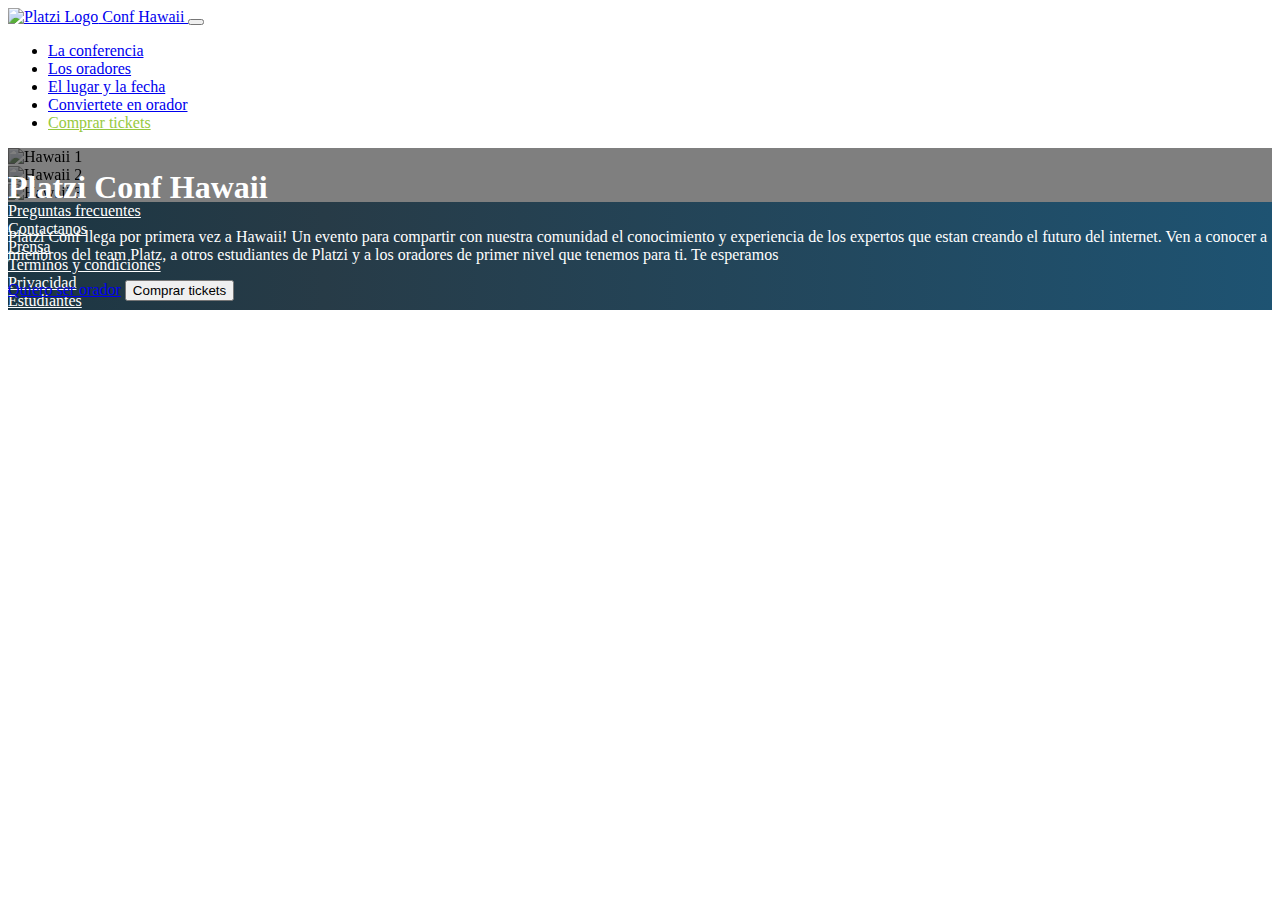
==== Platzi-Bootstrap/index.html @ 13ec5595 "Clase 10" ====
<!doctype html>
<html lang="en">

<head>
  <!-- Required meta tags -->
  <meta charset="utf-8">
  <meta name="viewport" content="width=device-width, initial-scale=1, shrink-to-fit=no">

  <!-- Bootstrap CSS -->
  <link rel="stylesheet" href="https://stackpath.bootstrapcdn.com/bootstrap/4.5.0/css/bootstrap.min.css"
    integrity="sha384-9aIt2nRpC12Uk9gS9baDl411NQApFmC26EwAOH8WgZl5MYYxFfc+NcPb1dKGj7Sk" crossorigin="anonymous">
  <link rel="stylesheet" href="index.css">
  <title>PlatziConf Hawaii</title>
</head>

<body>
  <!-- HEADER -->
  <nav id="header" class="navbar navbar-expand-lg navbar-dark bg-dark">
    <div class="container">
      <a class="navbar-brand" href="#">
        <img src="assets/images/platzi-logo.png" alt="Platzi Logo">
        Conf Hawaii
      </a>
      <button class="navbar-toggler" type="button" data-toggle="collapse" data-target="#navbarSupportedContent"
        aria-controls="navbarSupportedContent" aria-expanded="false" aria-label="Toggle navigation">
        <span class="navbar-toggler-icon"></span>
      </button>

      <div class="collapse navbar-collapse" id="navbarSupportedContent">
        <ul class="navbar-nav ml-auto">
          <li class="nav-item active">
            <a class="nav-link" href="#">La conferencia</a>
          </li>
          <li class="nav-item">
            <a class="nav-link" href="#">Los oradores</a>
          </li>
          <li class="nav-item">
            <a class="nav-link" href="#">El lugar y la fecha</a>
          </li>
          <li class="nav-item">
            <a class="nav-link" href="#">Conviertete en orador</a>
          </li>
          <li class="nav-item">
            <a class="nav-link text-platzi" href="#">Comprar tickets</a>
          </li>
        </ul>

      </div>
    </div>
  </nav>
  <!-- FIN HEADER -->
  <!-- MAIN -->
  <main id="main">
  <div id="carousel" class="carousel slide carousel-fade" data-ride="carousel" data-pause="false">
    <div class="carousel-inner">
      <div class="carousel-item active">
        <img src="assets/images/hawaii.jpg" class="d-block w-100" alt="Hawaii 1">
      </div>
      <div class="carousel-item">
        <img src="assets/images/hawaii2.jpg" class="d-block w-100" alt="Hawaii 2">
      </div>
      <div class="carousel-item">
        <img src="assets/images/hawaii3.jpeg" class="d-block w-100" alt="Hawaii 3">
      </div>
    </div>
    <div class="overlay">
      <div class="container">
        <div class="row align-items-center">
          <div class="col-md-6 offset-md-6 text-center text-md-right">
            <h1>Platzi Conf Hawaii</h1>
            <p class="d-none d-md-block">Platzi Conf llega por primera vez a Hawaii! Un evento para compartir con nuestra comunidad el conocimiento y experiencia de los expertos que estan creando el futuro del internet. Ven a conocer a mienbros del team Platz, a otros estudiantes de Platzi y a los oradores de primer nivel que tenemos para ti. Te esperamos</p>
            <a href="#">Quiero ser orador</a>
            <button type="button">Comprar tickets</button>
          </div>
        </div>
      </div>
    </div>
  </div>
</main>
  <!-- FIN MAIN-->
  <!-- FOOTER -->
  <footer id="footer" class="pb-4 pt-4">
    <div class="container">
      <div class="row text-center">
        <div class="col-12 col-lg">
          <a href="#">Preguntas frecuentes</a>
        </div>
        <div class="col-12 col-lg">
          <a href="#">Contactanos</a>
        </div>
        <div class="col-12 col-lg">
          <a href="#">Prensa</a>
        </div>
        <div class="col-12 col-lg">
          <a href="#">Terminos y condiciones</a>
        </div>
        <div class="col-12 col-lg">
          <a href="#">Privacidad</a>
        </div>
        <div class="col-12 col-lg">
          <a href="#">Estudiantes</a>
        </div>
      </div>
    </div>
  </footer>
  <!-- FIN DEL FOOTER -->
  <!-- Optional JavaScript -->
  <!-- jQuery first, then Popper.js, then Bootstrap JS -->
  <script src="https://code.jquery.com/jquery-3.5.1.slim.min.js"
    integrity="sha384-DfXdz2htPH0lsSSs5nCTpuj/zy4C+OGpamoFVy38MVBnE+IbbVYUew+OrCXaRkfj" crossorigin="anonymous">
  </script>
  <script src="https://cdn.jsdelivr.net/npm/popper.js@1.16.0/dist/umd/popper.min.js"
    integrity="sha384-Q6E9RHvbIyZFJoft+2mJbHaEWldlvI9IOYy5n3zV9zzTtmI3UksdQRVvoxMfooAo" crossorigin="anonymous">
  </script>
  <script src="https://stackpath.bootstrapcdn.com/bootstrap/4.5.0/js/bootstrap.min.js"
    integrity="sha384-OgVRvuATP1z7JjHLkuOU7Xw704+h835Lr+6QL9UvYjZE3Ipu6Tp75j7Bh/kR0JKI" crossorigin="anonymous">
  </script>
</body>

</html>
---- Platzi-Bootstrap/index.css ----
.text-platzi{
  color: #97c93e !important;
}
#header img{
  width: 80px;
}

#main .carousel-inner img {
  max-height: 70vh;
  object-fit: cover;
  filter: grayscale(70%);
}
#carousel {
  position: relative;
}

#carousel .overlay{
  position: absolute;
  top: 0;
  bottom: 0;
  left: 0;
  right: 0;
  background-color: rgba(0,0,0,0.5);
  color: white;
  z-index: 1;
}
#carousel .overlay .container, #carousel .overlay .row{
  height: 100%;
}
#footer{
  background: linear-gradient(90deg, #1c3643, #273b47 25%, #1e5372);
}
#footer a{
  color: white;
}
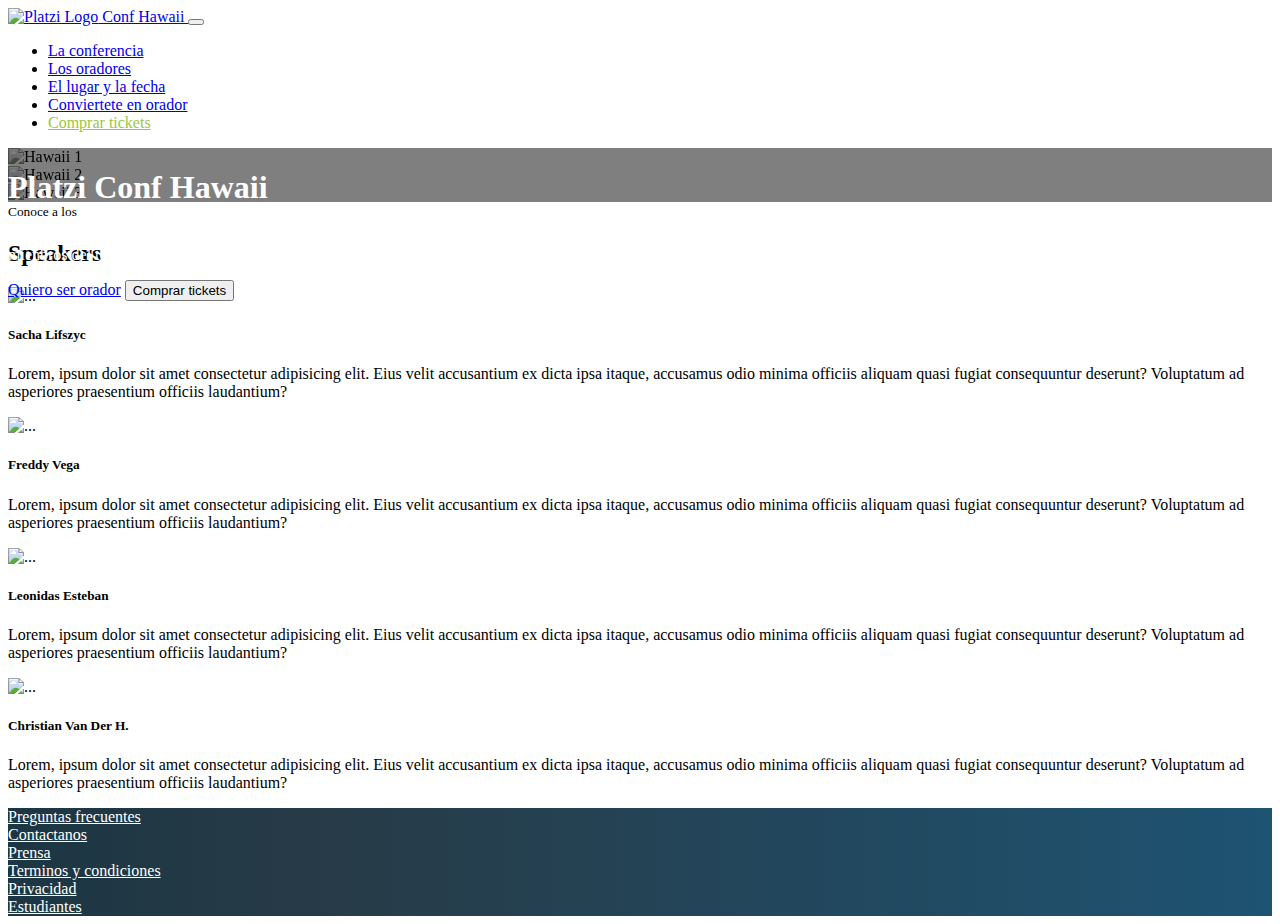
==== commit 379b286a: "Clase 12" ====
--- a/Platzi-Bootstrap/index.html
+++ b/Platzi-Bootstrap/index.html
@@ -69,15 +69,65 @@
           <div class="col-md-6 offset-md-6 text-center text-md-right">
             <h1>Platzi Conf Hawaii</h1>
             <p class="d-none d-md-block">Platzi Conf llega por primera vez a Hawaii! Un evento para compartir con nuestra comunidad el conocimiento y experiencia de los expertos que estan creando el futuro del internet. Ven a conocer a mienbros del team Platz, a otros estudiantes de Platzi y a los oradores de primer nivel que tenemos para ti. Te esperamos</p>
-            <a href="#">Quiero ser orador</a>
-            <button type="button">Comprar tickets</button>
+            <a href="#" class="btn btn-outline-light">Quiero ser orador</a>
+            <button type="button" class="btn btn-platzi">Comprar tickets</button>
           </div>
         </div>
       </div>
     </div>
   </div>
 </main>
-  <!-- FIN MAIN-->
+  <!-- FIN MAIN -->
+  <!-- SPEAKERS -->
+  <section id="speakers" class="mt-4">
+    <div class="container">
+      <div class="row">
+        <div class="col text-center text-uppercase">
+          <small>Conoce a los </small>
+          <h2>Speakers</h2>
+        </div>
+      </div>
+      <div class="row">
+        <div class="col-sm-12 col-md-6 col-lg-4 mb-4">
+          <div class="card" >
+            <img src="assets/speakers/sacha.jpg" class="card-img-top" alt="...">
+            <div class="card-body">
+              <h5 class="card-title">Sacha Lifszyc</h5>
+              <p class="card-text">Lorem, ipsum dolor sit amet consectetur adipisicing elit. Eius velit accusantium ex dicta ipsa itaque, accusamus odio minima officiis aliquam quasi fugiat consequuntur deserunt? Voluptatum ad asperiores praesentium officiis laudantium?</p>
+            </div>
+          </div>
+        </div>
+        <div class="col-sm-12 col-md-6 col-lg-4 mb-4">
+          <div class="card" >
+            <img src="assets/speakers/freddy.jpeg" class="card-img-top" alt="...">
+            <div class="card-body">
+              <h5 class="card-title">Freddy Vega</h5>
+              <p class="card-text">Lorem, ipsum dolor sit amet consectetur adipisicing elit. Eius velit accusantium ex dicta ipsa itaque, accusamus odio minima officiis aliquam quasi fugiat consequuntur deserunt? Voluptatum ad asperiores praesentium officiis laudantium?</p>
+            </div>
+          </div>
+        </div>
+        <div class="col-sm-12 col-md-6 col-lg-4 mb-4">
+          <div class="card" >
+            <img src="assets/speakers/leonidas.jpeg" class="card-img-top" alt="...">
+            <div class="card-body">
+              <h5 class="card-title">Leonidas Esteban</h5>
+              <p class="card-text">Lorem, ipsum dolor sit amet consectetur adipisicing elit. Eius velit accusantium ex dicta ipsa itaque, accusamus odio minima officiis aliquam quasi fugiat consequuntur deserunt? Voluptatum ad asperiores praesentium officiis laudantium?</p>
+            </div>
+          </div>
+        </div>
+        <div class="col-sm-12 col-md-6 col-lg-4 mb-4">
+          <div class="card" >
+            <img src="assets/speakers/cvander.jpeg" class="card-img-top" alt="...">
+            <div class="card-body">
+              <h5 class="card-title">Christian Van Der H.</h5>
+              <p class="card-text">Lorem, ipsum dolor sit amet consectetur adipisicing elit. Eius velit accusantium ex dicta ipsa itaque, accusamus odio minima officiis aliquam quasi fugiat consequuntur deserunt? Voluptatum ad asperiores praesentium officiis laudantium?</p>
+            </div>
+          </div>
+        </div>
+      </div>
+    </div>
+  </section>
+  <!-- FIN SPEAKERS -->
   <!-- FOOTER -->
   <footer id="footer" class="pb-4 pt-4">
     <div class="container">
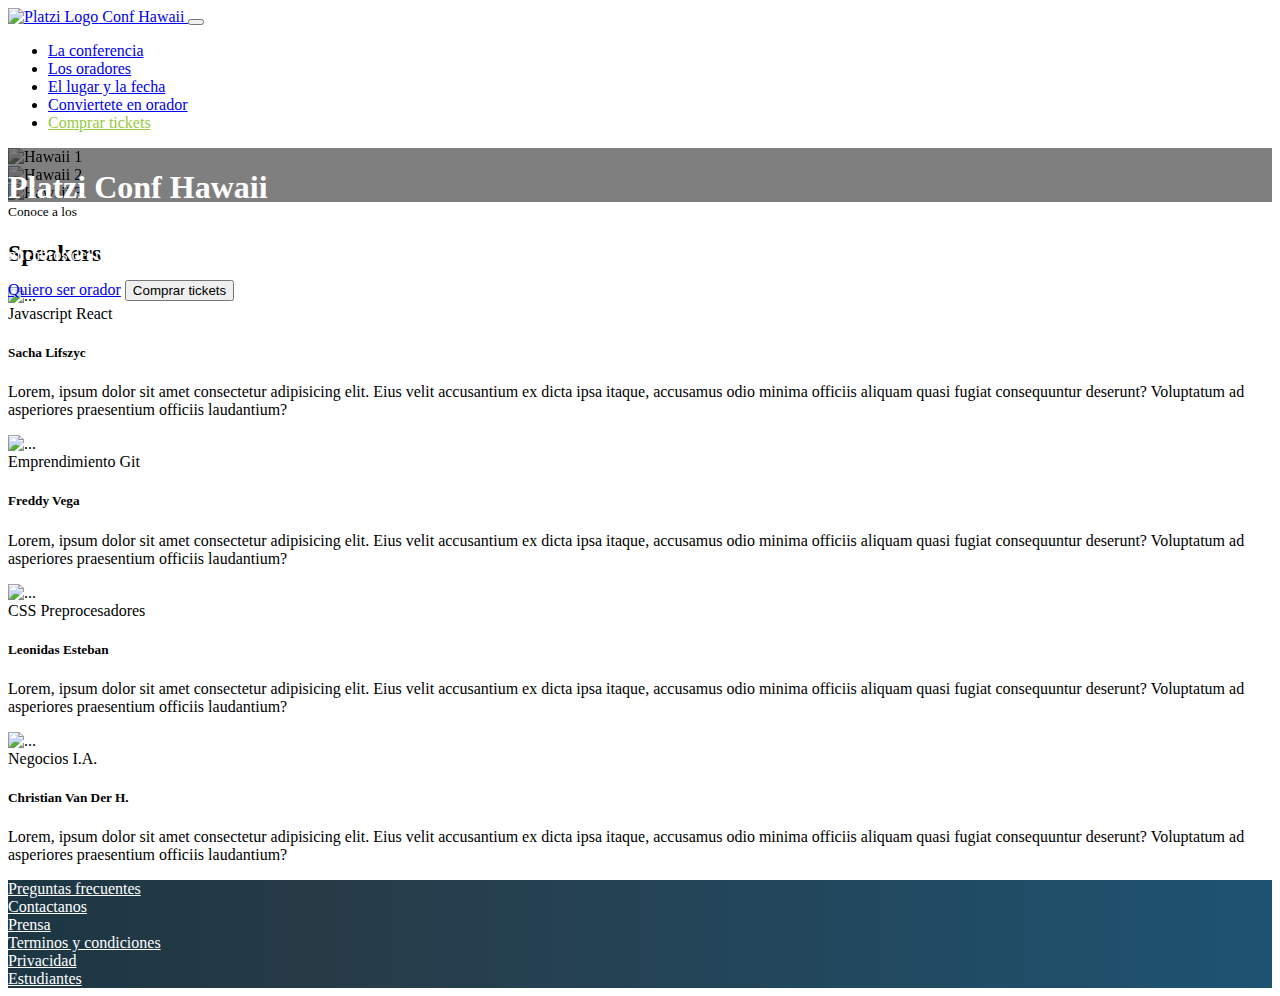
==== commit d5b35f6c: "Clase 13" ====
--- a/Platzi-Bootstrap/index.html
+++ b/Platzi-Bootstrap/index.html
@@ -92,6 +92,10 @@
           <div class="card" >
             <img src="assets/speakers/sacha.jpg" class="card-img-top" alt="...">
             <div class="card-body">
+              <div class="badges">
+                <span class="badge badge-warning">Javascript</span>
+                <span class="badge badge-info">React</span>
+              </div>
               <h5 class="card-title">Sacha Lifszyc</h5>
               <p class="card-text">Lorem, ipsum dolor sit amet consectetur adipisicing elit. Eius velit accusantium ex dicta ipsa itaque, accusamus odio minima officiis aliquam quasi fugiat consequuntur deserunt? Voluptatum ad asperiores praesentium officiis laudantium?</p>
             </div>
@@ -101,15 +105,23 @@
           <div class="card" >
             <img src="assets/speakers/freddy.jpeg" class="card-img-top" alt="...">
             <div class="card-body">
-              <h5 class="card-title">Freddy Vega</h5>
+              <div class="badges">
+                <span class="badge badge-success">Emprendimiento</span>
+                <span class="badge badge-secondary">Git</span>
+              </div>
+              <h5 class="card-title mb-0">Freddy Vega</h5>
               <p class="card-text">Lorem, ipsum dolor sit amet consectetur adipisicing elit. Eius velit accusantium ex dicta ipsa itaque, accusamus odio minima officiis aliquam quasi fugiat consequuntur deserunt? Voluptatum ad asperiores praesentium officiis laudantium?</p>
             </div>
           </div>
         </div>
         <div class="col-sm-12 col-md-6 col-lg-4 mb-4">
           <div class="card" >
-            <img src="assets/speakers/leonidas.jpeg" class="card-img-top" alt="...">
+            <img src="assets/speakers/leonidas2.jpeg" class="card-img-top" alt="...">
             <div class="card-body">
+              <div class="badges">
+                <span class="badge badge-info">CSS</span>
+                <span class="badge badge-dark">Preprocesadores</span>
+              </div>
               <h5 class="card-title">Leonidas Esteban</h5>
               <p class="card-text">Lorem, ipsum dolor sit amet consectetur adipisicing elit. Eius velit accusantium ex dicta ipsa itaque, accusamus odio minima officiis aliquam quasi fugiat consequuntur deserunt? Voluptatum ad asperiores praesentium officiis laudantium?</p>
             </div>
@@ -119,6 +131,10 @@
           <div class="card" >
             <img src="assets/speakers/cvander.jpeg" class="card-img-top" alt="...">
             <div class="card-body">
+              <div class="badges">
+                <span class="badge badge-light">Negocios</span>
+                <span class="badge badge-primary">I.A.</span>
+              </div>
               <h5 class="card-title">Christian Van Der H.</h5>
               <p class="card-text">Lorem, ipsum dolor sit amet consectetur adipisicing elit. Eius velit accusantium ex dicta ipsa itaque, accusamus odio minima officiis aliquam quasi fugiat consequuntur deserunt? Voluptatum ad asperiores praesentium officiis laudantium?</p>
             </div>
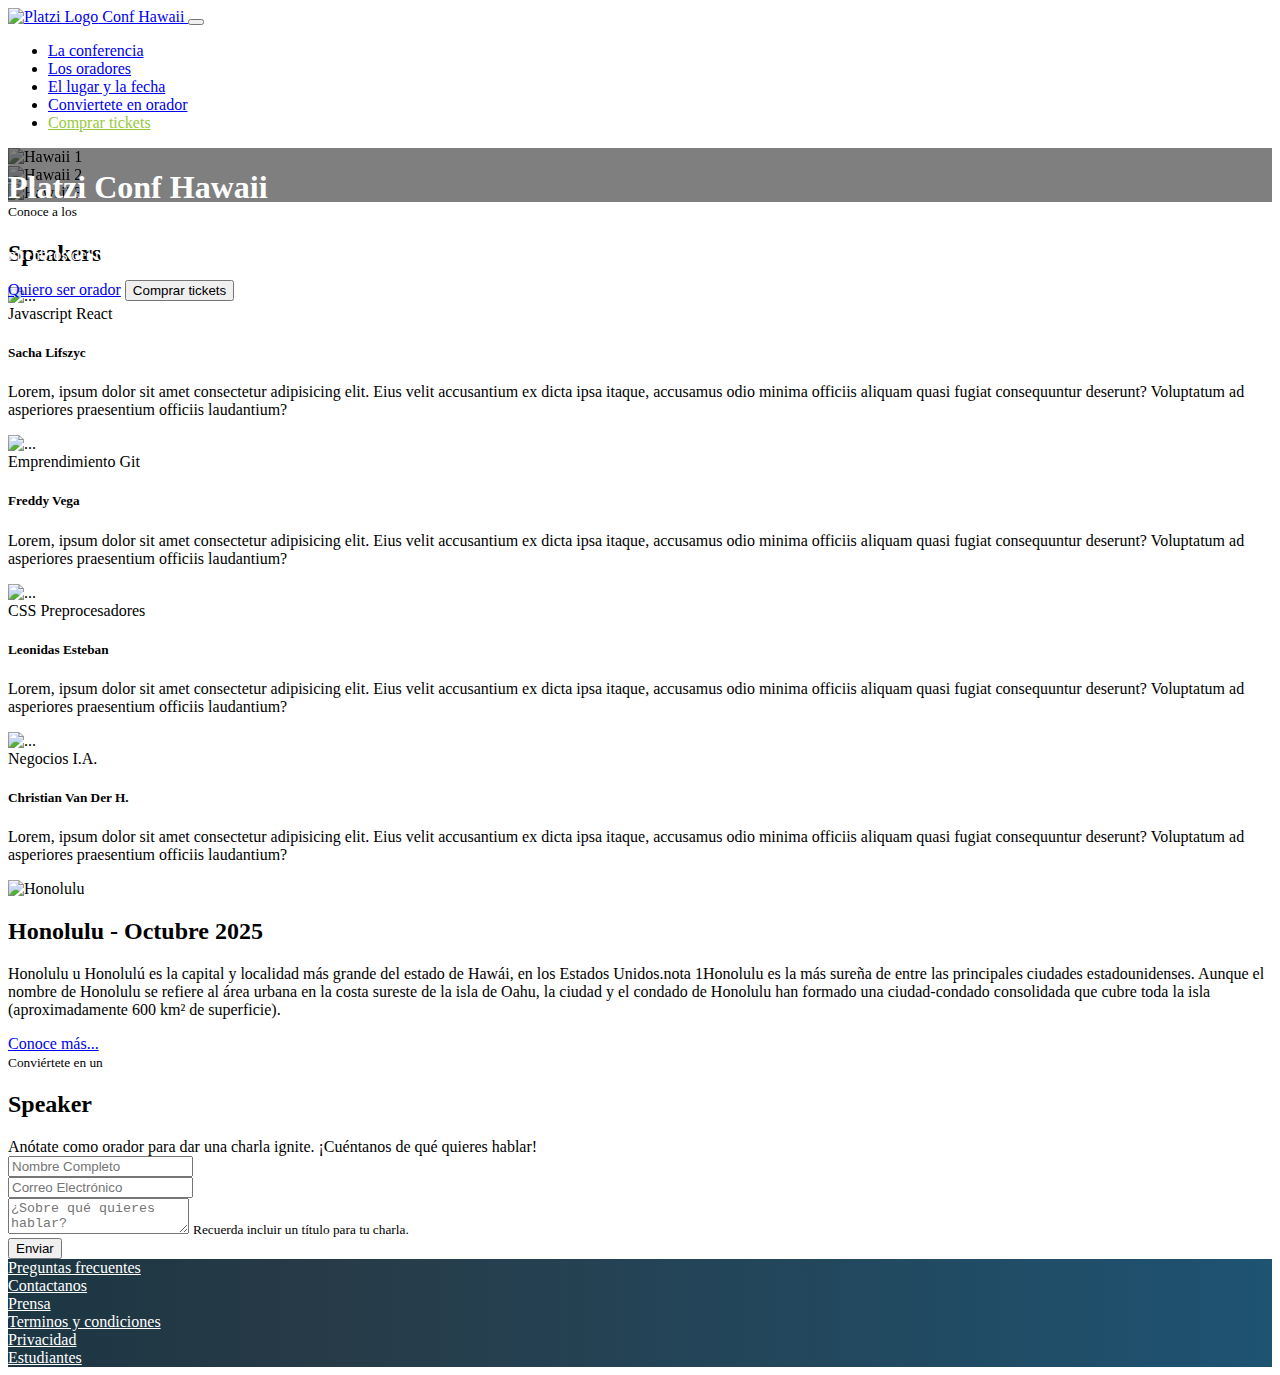
==== commit 9d8b2ad0: "Clase 15" ====
--- a/Platzi-Bootstrap/index.html
+++ b/Platzi-Bootstrap/index.html
@@ -51,32 +51,35 @@
   <!-- FIN HEADER -->
   <!-- MAIN -->
   <main id="main">
-  <div id="carousel" class="carousel slide carousel-fade" data-ride="carousel" data-pause="false">
-    <div class="carousel-inner">
-      <div class="carousel-item active">
-        <img src="assets/images/hawaii.jpg" class="d-block w-100" alt="Hawaii 1">
-      </div>
-      <div class="carousel-item">
-        <img src="assets/images/hawaii2.jpg" class="d-block w-100" alt="Hawaii 2">
-      </div>
-      <div class="carousel-item">
-        <img src="assets/images/hawaii3.jpeg" class="d-block w-100" alt="Hawaii 3">
-      </div>
-    </div>
-    <div class="overlay">
-      <div class="container">
-        <div class="row align-items-center">
-          <div class="col-md-6 offset-md-6 text-center text-md-right">
-            <h1>Platzi Conf Hawaii</h1>
-            <p class="d-none d-md-block">Platzi Conf llega por primera vez a Hawaii! Un evento para compartir con nuestra comunidad el conocimiento y experiencia de los expertos que estan creando el futuro del internet. Ven a conocer a mienbros del team Platz, a otros estudiantes de Platzi y a los oradores de primer nivel que tenemos para ti. Te esperamos</p>
-            <a href="#" class="btn btn-outline-light">Quiero ser orador</a>
-            <button type="button" class="btn btn-platzi">Comprar tickets</button>
-          </div>
-        </div>
-      </div>
-    </div>
-  </div>
-</main>
+    <div id="carousel" class="carousel slide carousel-fade" data-ride="carousel" data-pause="false">
+      <div class="carousel-inner">
+        <div class="carousel-item active">
+          <img src="assets/images/hawaii.jpg" class="d-block w-100" alt="Hawaii 1">
+        </div>
+        <div class="carousel-item">
+          <img src="assets/images/hawaii2.jpg" class="d-block w-100" alt="Hawaii 2">
+        </div>
+        <div class="carousel-item">
+          <img src="assets/images/hawaii3.jpeg" class="d-block w-100" alt="Hawaii 3">
+        </div>
+      </div>
+      <div class="overlay">
+        <div class="container">
+          <div class="row align-items-center">
+            <div class="col-md-6 offset-md-6 text-center text-md-right">
+              <h1>Platzi Conf Hawaii</h1>
+              <p class="d-none d-md-block">Platzi Conf llega por primera vez a Hawaii! Un evento para compartir con
+                nuestra comunidad el conocimiento y experiencia de los expertos que estan creando el futuro del
+                internet. Ven a conocer a mienbros del team Platz, a otros estudiantes de Platzi y a los oradores de
+                primer nivel que tenemos para ti. Te esperamos</p>
+              <a href="#" class="btn btn-outline-light">Quiero ser orador</a>
+              <button type="button" class="btn btn-platzi">Comprar tickets</button>
+            </div>
+          </div>
+        </div>
+      </div>
+    </div>
+  </main>
   <!-- FIN MAIN -->
   <!-- SPEAKERS -->
   <section id="speakers" class="mt-4">
@@ -89,7 +92,7 @@
       </div>
       <div class="row">
         <div class="col-sm-12 col-md-6 col-lg-4 mb-4">
-          <div class="card" >
+          <div class="card">
             <img src="assets/speakers/sacha.jpg" class="card-img-top" alt="...">
             <div class="card-body">
               <div class="badges">
@@ -97,12 +100,14 @@
                 <span class="badge badge-info">React</span>
               </div>
               <h5 class="card-title">Sacha Lifszyc</h5>
-              <p class="card-text">Lorem, ipsum dolor sit amet consectetur adipisicing elit. Eius velit accusantium ex dicta ipsa itaque, accusamus odio minima officiis aliquam quasi fugiat consequuntur deserunt? Voluptatum ad asperiores praesentium officiis laudantium?</p>
-            </div>
-          </div>
-        </div>
-        <div class="col-sm-12 col-md-6 col-lg-4 mb-4">
-          <div class="card" >
+              <p class="card-text">Lorem, ipsum dolor sit amet consectetur adipisicing elit. Eius velit accusantium ex
+                dicta ipsa itaque, accusamus odio minima officiis aliquam quasi fugiat consequuntur deserunt? Voluptatum
+                ad asperiores praesentium officiis laudantium?</p>
+            </div>
+          </div>
+        </div>
+        <div class="col-sm-12 col-md-6 col-lg-4 mb-4">
+          <div class="card">
             <img src="assets/speakers/freddy.jpeg" class="card-img-top" alt="...">
             <div class="card-body">
               <div class="badges">
@@ -110,12 +115,14 @@
                 <span class="badge badge-secondary">Git</span>
               </div>
               <h5 class="card-title mb-0">Freddy Vega</h5>
-              <p class="card-text">Lorem, ipsum dolor sit amet consectetur adipisicing elit. Eius velit accusantium ex dicta ipsa itaque, accusamus odio minima officiis aliquam quasi fugiat consequuntur deserunt? Voluptatum ad asperiores praesentium officiis laudantium?</p>
-            </div>
-          </div>
-        </div>
-        <div class="col-sm-12 col-md-6 col-lg-4 mb-4">
-          <div class="card" >
+              <p class="card-text">Lorem, ipsum dolor sit amet consectetur adipisicing elit. Eius velit accusantium ex
+                dicta ipsa itaque, accusamus odio minima officiis aliquam quasi fugiat consequuntur deserunt? Voluptatum
+                ad asperiores praesentium officiis laudantium?</p>
+            </div>
+          </div>
+        </div>
+        <div class="col-sm-12 col-md-6 col-lg-4 mb-4">
+          <div class="card">
             <img src="assets/speakers/leonidas2.jpeg" class="card-img-top" alt="...">
             <div class="card-body">
               <div class="badges">
@@ -123,12 +130,14 @@
                 <span class="badge badge-dark">Preprocesadores</span>
               </div>
               <h5 class="card-title">Leonidas Esteban</h5>
-              <p class="card-text">Lorem, ipsum dolor sit amet consectetur adipisicing elit. Eius velit accusantium ex dicta ipsa itaque, accusamus odio minima officiis aliquam quasi fugiat consequuntur deserunt? Voluptatum ad asperiores praesentium officiis laudantium?</p>
-            </div>
-          </div>
-        </div>
-        <div class="col-sm-12 col-md-6 col-lg-4 mb-4">
-          <div class="card" >
+              <p class="card-text">Lorem, ipsum dolor sit amet consectetur adipisicing elit. Eius velit accusantium ex
+                dicta ipsa itaque, accusamus odio minima officiis aliquam quasi fugiat consequuntur deserunt? Voluptatum
+                ad asperiores praesentium officiis laudantium?</p>
+            </div>
+          </div>
+        </div>
+        <div class="col-sm-12 col-md-6 col-lg-4 mb-4">
+          <div class="card">
             <img src="assets/speakers/cvander.jpeg" class="card-img-top" alt="...">
             <div class="card-body">
               <div class="badges">
@@ -136,7 +145,9 @@
                 <span class="badge badge-primary">I.A.</span>
               </div>
               <h5 class="card-title">Christian Van Der H.</h5>
-              <p class="card-text">Lorem, ipsum dolor sit amet consectetur adipisicing elit. Eius velit accusantium ex dicta ipsa itaque, accusamus odio minima officiis aliquam quasi fugiat consequuntur deserunt? Voluptatum ad asperiores praesentium officiis laudantium?</p>
+              <p class="card-text">Lorem, ipsum dolor sit amet consectetur adipisicing elit. Eius velit accusantium ex
+                dicta ipsa itaque, accusamus odio minima officiis aliquam quasi fugiat consequuntur deserunt? Voluptatum
+                ad asperiores praesentium officiis laudantium?</p>
             </div>
           </div>
         </div>
@@ -144,6 +155,68 @@
     </div>
   </section>
   <!-- FIN SPEAKERS -->
+  <!-- LUGAR Y FECHA -->
+  <section id="place-time">
+    <div class="container-fluid">
+      <div class="row">
+        <div class="col-12 col-lg-6 pl-0 pr-0">
+          <img src="assets/images/honolulu.jpg" alt="Honolulu">
+        </div>
+        <div class="col-12 col-lg-6 pt-4 pb-4">
+          <h2>Honolulu - Octubre 2025</h2>
+          <p>Honolulu u Honolulú es la capital y localidad más grande del estado de Hawái, en los Estados Unidos.nota 1​
+            Honolulu es la más sureña de entre las principales ciudades estadounidenses. Aunque el nombre de Honolulu se
+            refiere al área urbana en la costa sureste de la isla de Oahu, la ciudad y el condado de Honolulu han
+            formado una ciudad-condado consolidada que cubre toda la isla (aproximadamente 600 km² de superficie).</p>
+          <a href="https://es.wikipedia.org/wiki/Honolulu" class="btn btn-outline-light">Conoce más...</a>
+        </div>
+      </div>
+    </div>
+  </section>
+  <!-- FIN LUGAR Y FECHA -->
+  <!-- CONVIERTETE EN SPEAKER -->
+  <section id="conviertete" class="pt-4 pb-4">
+    <div class="container">
+      <div class="row">
+        <div class="col text-uppercase text-center">
+          <small>Conviértete en un </small>
+          <h2>Speaker</h2>
+        </div>
+      </div>
+      <div class="row">
+        <div class="col text-center">
+          Anótate como orador para dar una charla ignite.
+          ¡Cuéntanos de qué quieres hablar!
+        </div>
+      </div>
+      <div class="row">
+        <div class="col col-md-10 offset-md-1 col-lg-8 offset-lg-2 pt-2 pb-2">
+          <form>
+            <div class="form-row">
+              <div class="form-group col-12 col-md-6">
+                <input type="text" class="form-control" placeholder="Nombre Completo">
+              </div>
+              <div class="form-group col-12 col-md-6">
+                <input type="email" class="form-control" placeholder="Correo Electrónico">
+              </div>
+            </div>
+            <div class="form-row">
+              <div class="form-group col">
+                <textarea name="text" class="form-control form-control-lg" placeholder="¿Sobre qué quieres hablar?" id="" ></textarea>
+                <small class="form-text text-muted">Recuerda incluir un título para tu charla.</small>
+              </div>
+            </div>
+            <div class="form-row">
+              <div class="form-group col">
+                <button type="button" class="btn btn-platzi btn-block">Enviar</button>
+              </div>
+            </div>
+          </form>
+        </div>
+      </div>
+    </div>
+  </section>
+  <!-- FIN CONVIERTETE EN SPEAKER -->
   <!-- FOOTER -->
   <footer id="footer" class="pb-4 pt-4">
     <div class="container">
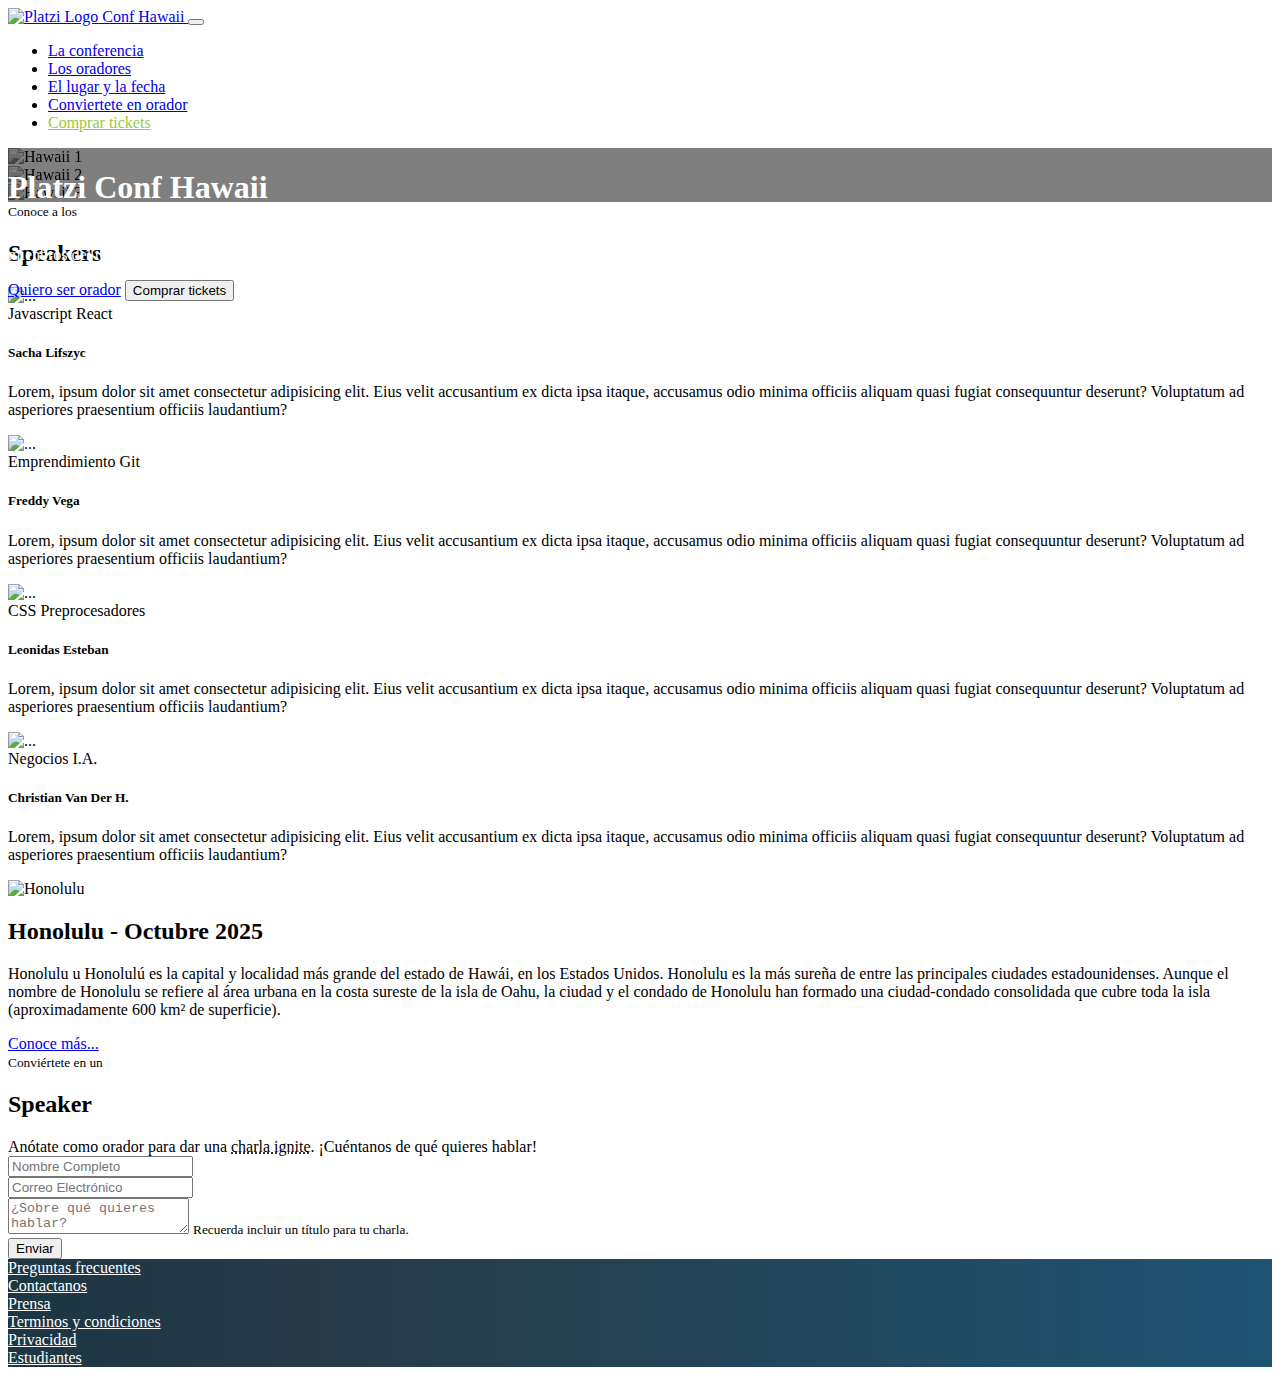
==== commit 264e1938: "Clase 16" ====
--- a/Platzi-Bootstrap/index.html
+++ b/Platzi-Bootstrap/index.html
@@ -68,7 +68,7 @@
           <div class="row align-items-center">
             <div class="col-md-6 offset-md-6 text-center text-md-right">
               <h1>Platzi Conf Hawaii</h1>
-              <p class="d-none d-md-block">Platzi Conf llega por primera vez a Hawaii! Un evento para compartir con
+              <p class="d-none d-md-block">Platzi Conf llega por primera vez a <abbr data-toggle="tooltip" title="No olvides tu traje de baño y bloqueador :)">Hawaii</abbr>! Un evento para compartir con
                 nuestra comunidad el conocimiento y experiencia de los expertos que estan creando el futuro del
                 internet. Ven a conocer a mienbros del team Platz, a otros estudiantes de Platzi y a los oradores de
                 primer nivel que tenemos para ti. Te esperamos</p>
@@ -164,7 +164,7 @@
         </div>
         <div class="col-12 col-lg-6 pt-4 pb-4">
           <h2>Honolulu - Octubre 2025</h2>
-          <p>Honolulu u Honolulú es la capital y localidad más grande del estado de Hawái, en los Estados Unidos.nota 1​
+          <p>Honolulu u Honolulú es la capital y localidad más grande del estado de Hawái, en los Estados Unidos.
             Honolulu es la más sureña de entre las principales ciudades estadounidenses. Aunque el nombre de Honolulu se
             refiere al área urbana en la costa sureste de la isla de Oahu, la ciudad y el condado de Honolulu han
             formado una ciudad-condado consolidada que cubre toda la isla (aproximadamente 600 km² de superficie).</p>
@@ -185,7 +185,7 @@
       </div>
       <div class="row">
         <div class="col text-center">
-          Anótate como orador para dar una charla ignite.
+          Anótate como orador para dar una <abbr data-toggle="tooltip" title="Charlas de 5 minutos">charla ignite</abbr>.
           ¡Cuéntanos de qué quieres hablar!
         </div>
       </div>
@@ -254,6 +254,7 @@
   <script src="https://stackpath.bootstrapcdn.com/bootstrap/4.5.0/js/bootstrap.min.js"
     integrity="sha384-OgVRvuATP1z7JjHLkuOU7Xw704+h835Lr+6QL9UvYjZE3Ipu6Tp75j7Bh/kR0JKI" crossorigin="anonymous">
   </script>
+  <script src="index.js"></script>
 </body>
 
 </html>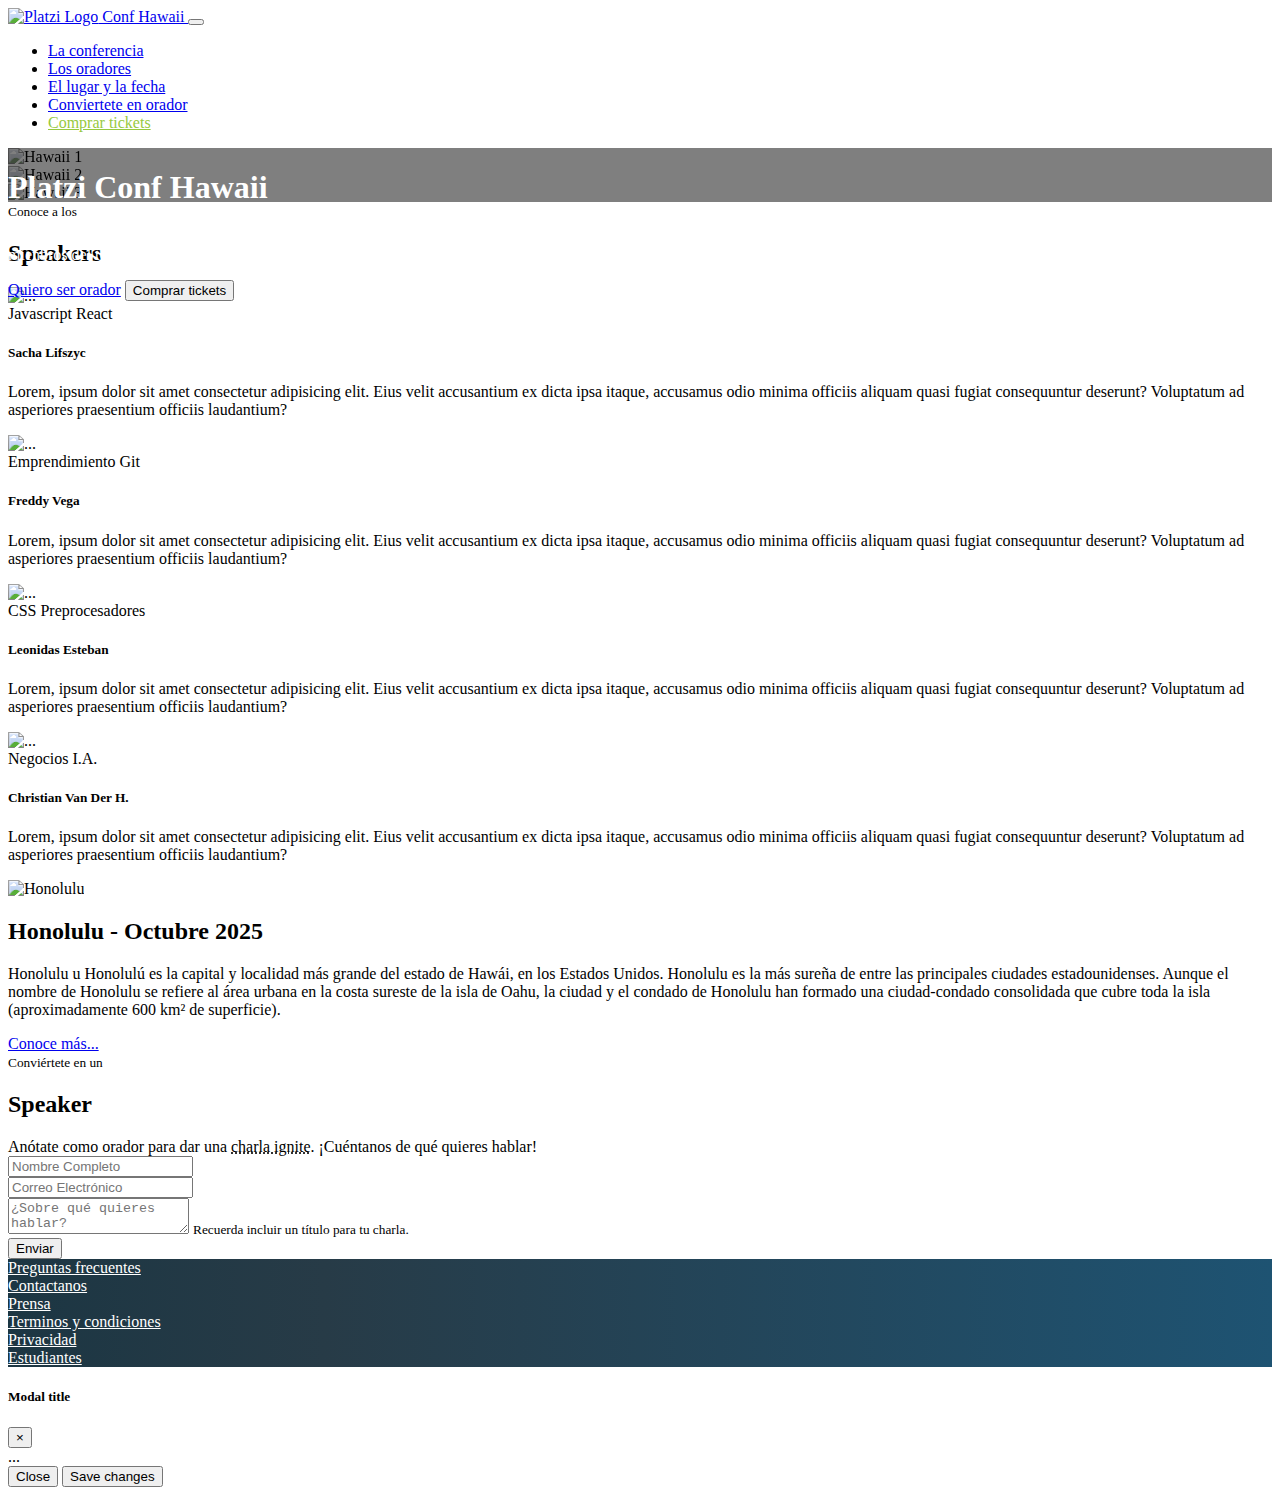
==== commit 117cd110: "Clase 18" ====
--- a/Platzi-Bootstrap/index.html
+++ b/Platzi-Bootstrap/index.html
@@ -13,35 +13,35 @@
   <title>PlatziConf Hawaii</title>
 </head>
 
-<body>
+<body data-spy="scroll" data-target="#navbar" data-offset="57">
   <!-- HEADER -->
-  <nav id="header" class="navbar navbar-expand-lg navbar-dark bg-dark">
+  <nav id="header" class="navbar navbar-expand-lg navbar-dark bg-dark sticky-top">
     <div class="container">
       <a class="navbar-brand" href="#">
         <img src="assets/images/platzi-logo.png" alt="Platzi Logo">
         Conf Hawaii
       </a>
-      <button class="navbar-toggler" type="button" data-toggle="collapse" data-target="#navbarSupportedContent"
-        aria-controls="navbarSupportedContent" aria-expanded="false" aria-label="Toggle navigation">
+      <button class="navbar-toggler" type="button" data-toggle="collapse" data-target="#navbar" aria-controls="navbar"
+        aria-expanded="false" aria-label="Toggle navigation">
         <span class="navbar-toggler-icon"></span>
       </button>
 
-      <div class="collapse navbar-collapse" id="navbarSupportedContent">
+      <div class="collapse navbar-collapse" id="navbar">
         <ul class="navbar-nav ml-auto">
-          <li class="nav-item active">
-            <a class="nav-link" href="#">La conferencia</a>
-          </li>
-          <li class="nav-item">
-            <a class="nav-link" href="#">Los oradores</a>
-          </li>
-          <li class="nav-item">
-            <a class="nav-link" href="#">El lugar y la fecha</a>
-          </li>
-          <li class="nav-item">
-            <a class="nav-link" href="#">Conviertete en orador</a>
-          </li>
-          <li class="nav-item">
-            <a class="nav-link text-platzi" href="#">Comprar tickets</a>
+          <li class="nav-item">
+            <a class="nav-link" href="#main">La conferencia</a>
+          </li>
+          <li class="nav-item">
+            <a class="nav-link" href="#speakers">Los oradores</a>
+          </li>
+          <li class="nav-item">
+            <a class="nav-link" href="#place-time">El lugar y la fecha</a>
+          </li>
+          <li class="nav-item">
+            <a class="nav-link" href="#conviertete">Conviertete en orador</a>
+          </li>
+          <li class="nav-item">
+            <a class="nav-link text-platzi" href="#" data-target="#modalCompra" data-toggle="modal">Comprar tickets</a>
           </li>
         </ul>
 
@@ -68,12 +68,13 @@
           <div class="row align-items-center">
             <div class="col-md-6 offset-md-6 text-center text-md-right">
               <h1>Platzi Conf Hawaii</h1>
-              <p class="d-none d-md-block">Platzi Conf llega por primera vez a <abbr data-toggle="tooltip" title="No olvides tu traje de baño y bloqueador :)">Hawaii</abbr>! Un evento para compartir con
+              <p class="d-none d-md-block">Platzi Conf llega por primera vez a <abbr data-toggle="tooltip"
+                  title="No olvides tu traje de baño y bloqueador :)">Hawaii</abbr>! Un evento para compartir con
                 nuestra comunidad el conocimiento y experiencia de los expertos que estan creando el futuro del
                 internet. Ven a conocer a mienbros del team Platz, a otros estudiantes de Platzi y a los oradores de
                 primer nivel que tenemos para ti. Te esperamos</p>
               <a href="#" class="btn btn-outline-light">Quiero ser orador</a>
-              <button type="button" class="btn btn-platzi">Comprar tickets</button>
+              <button type="button" class="btn btn-platzi" data-target="#modalCompra" data-toggle="modal">Comprar tickets</button>
             </div>
           </div>
         </div>
@@ -185,7 +186,8 @@
       </div>
       <div class="row">
         <div class="col text-center">
-          Anótate como orador para dar una <abbr data-toggle="tooltip" title="Charlas de 5 minutos">charla ignite</abbr>.
+          Anótate como orador para dar una <abbr data-toggle="tooltip" title="Charlas de 5 minutos">charla
+            ignite</abbr>.
           ¡Cuéntanos de qué quieres hablar!
         </div>
       </div>
@@ -202,7 +204,8 @@
             </div>
             <div class="form-row">
               <div class="form-group col">
-                <textarea name="text" class="form-control form-control-lg" placeholder="¿Sobre qué quieres hablar?" id="" ></textarea>
+                <textarea name="text" class="form-control form-control-lg" placeholder="¿Sobre qué quieres hablar?"
+                  id=""></textarea>
                 <small class="form-text text-muted">Recuerda incluir un título para tu charla.</small>
               </div>
             </div>
@@ -243,6 +246,29 @@
     </div>
   </footer>
   <!-- FIN DEL FOOTER -->
+  <!-- MODAL -->
+  <!-- Modal -->
+  <div class="modal fade" id="modalCompra" tabindex="-1" role="dialog" aria-labelledby="exampleModalCenterTitle"
+    aria-hidden="true">
+    <div class="modal-dialog modal-dialog-centered" role="document">
+      <div class="modal-content">
+        <div class="modal-header">
+          <h5 class="modal-title" id="exampleModalCenterTitle">Modal title</h5>
+          <button type="button" class="close" data-dismiss="modal" aria-label="Close">
+            <span aria-hidden="true">&times;</span>
+          </button>
+        </div>
+        <div class="modal-body">
+          ...
+        </div>
+        <div class="modal-footer">
+          <button type="button" class="btn btn-secondary" data-dismiss="modal">Close</button>
+          <button type="button" class="btn btn-primary">Save changes</button>
+        </div>
+      </div>
+    </div>
+  </div>
+  <!-- FIN DEL MODAL -->
   <!-- Optional JavaScript -->
   <!-- jQuery first, then Popper.js, then Bootstrap JS -->
   <script src="https://code.jquery.com/jquery-3.5.1.slim.min.js"
